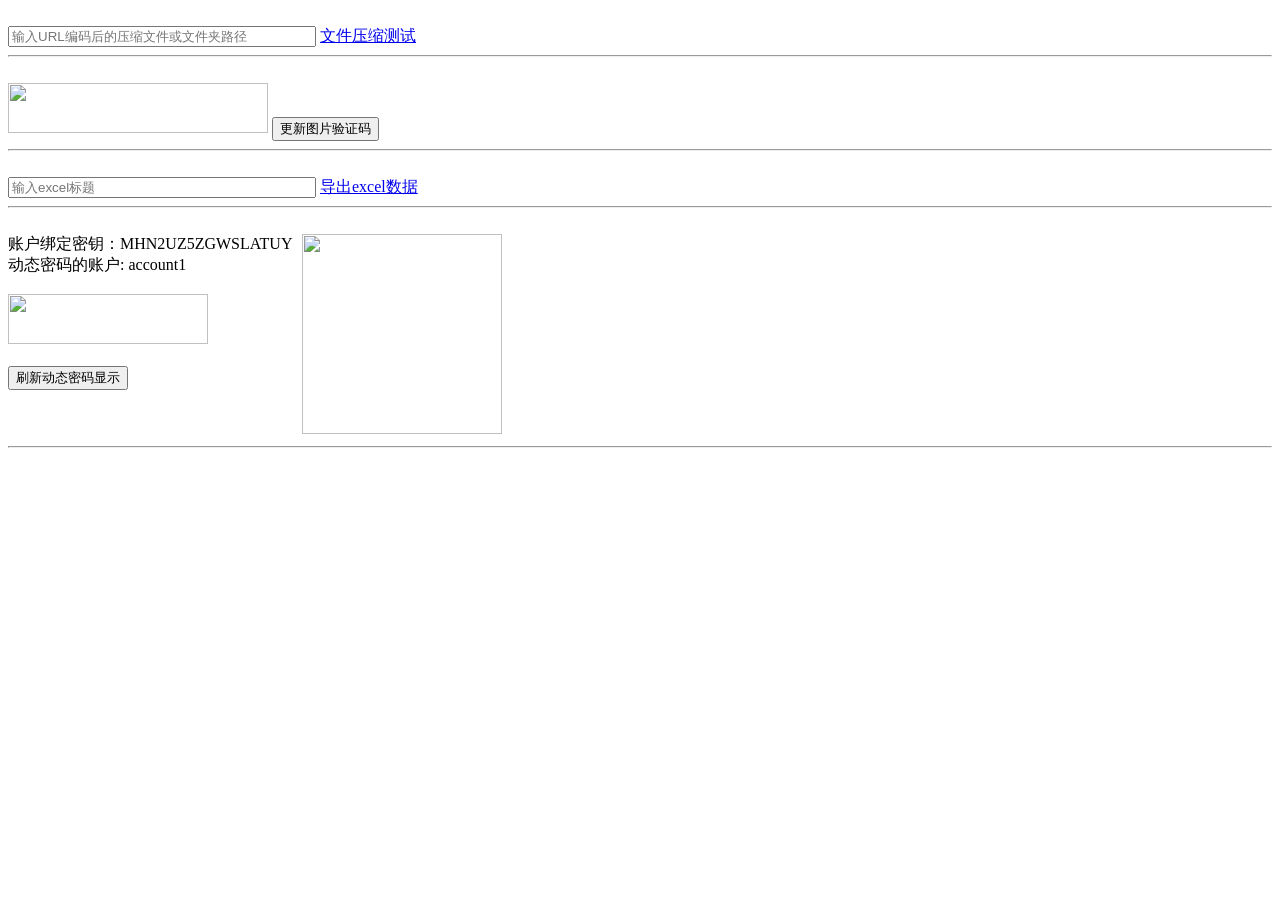
==== src/main/resources/static/mode/index.html @ ce6c4e56 "maven转springboot并添加测试接口" ====
<!DOCTYPE html>
<html lang="en">
<head>
    <meta charset="UTF-8">
    <title>Title</title>
    <script type="text/javascript" src="../js/jquery.min.js"></script>
</head>
<body>

    <br/>
    <input id="zipPath" placeholder="输入URL编码后的压缩文件或文件夹路径" onblur="zip()" style="width: 300px"/>
    <a id="zip" href="#">文件压缩测试</a>

    <hr/>
    <br/>

    <img id="imgCode" src="http://localhost:8080/getImgValidCode?random=123456789" style="width: 260px; height: 50px">
    <button onclick="changeImgCode()">更新图片验证码</button>

    <hr/>
    <br/>

    <input id="excel_title" placeholder="输入excel标题" onblur="exportExcel()" style="width: 300px"/>
    <a id="exportExcel" href="#">导出excel数据</a>

    <hr/>
    <br/>


    <div style="float: left;">
        <div>账户绑定密钥：MHN2UZ5ZGWSLATUY</div>
        <span style="width: 200px;">动态密码的账户: account1</span><br><br>
        <img id="totpAuth" src="http://localhost:8080/getTotpAuth" style="width: 200px; height: 50px"><br/><br>
        <button id="freshTotp" onclick="freshTotp()"> 刷新动态密码显示</button>
    </div>
    <img src="http://localhost:8080/getQrCode" style="width: 200px; height: 200px; margin-left: 10px">
    <hr/>
    <br/>

</body>

<script>
    $(function () {
        console.log("zipPath 初始值" + $("#zipPath").val())
        console.log("excel_title 初始值" + $("#excel_title").val())
    });
    function zip() {
        var zipPath = $("#zipPath").val();
        console.log(zipPath);
        $("#zip").attr('href', 'http://localhost:8080/zip?sourcePath=' + zipPath);
    }

    function changeImgCode() {
        var timestamp = "" + Date.parse(new Date());
        console.log(timestamp);
        $("#imgCode").attr('src', 'http://localhost:8080/getImgValidCode?random=' + timestamp);
    }

    function exportExcel() {
        var title = $("#excel_title").val();
        console.log(title);
        $("#exportExcel").attr('href', 'http://localhost:8080/exportExcel?title=' + title);
    }

    function freshTotp() {
        console.log("刷新动态密码")
        var timestamp = "" + Date.parse(new Date());
        console.log(timestamp);
        $("#totpAuth").attr('src', 'http://localhost:8080/getTotpAuth?random=' + timestamp);
    }
</script>
</html>
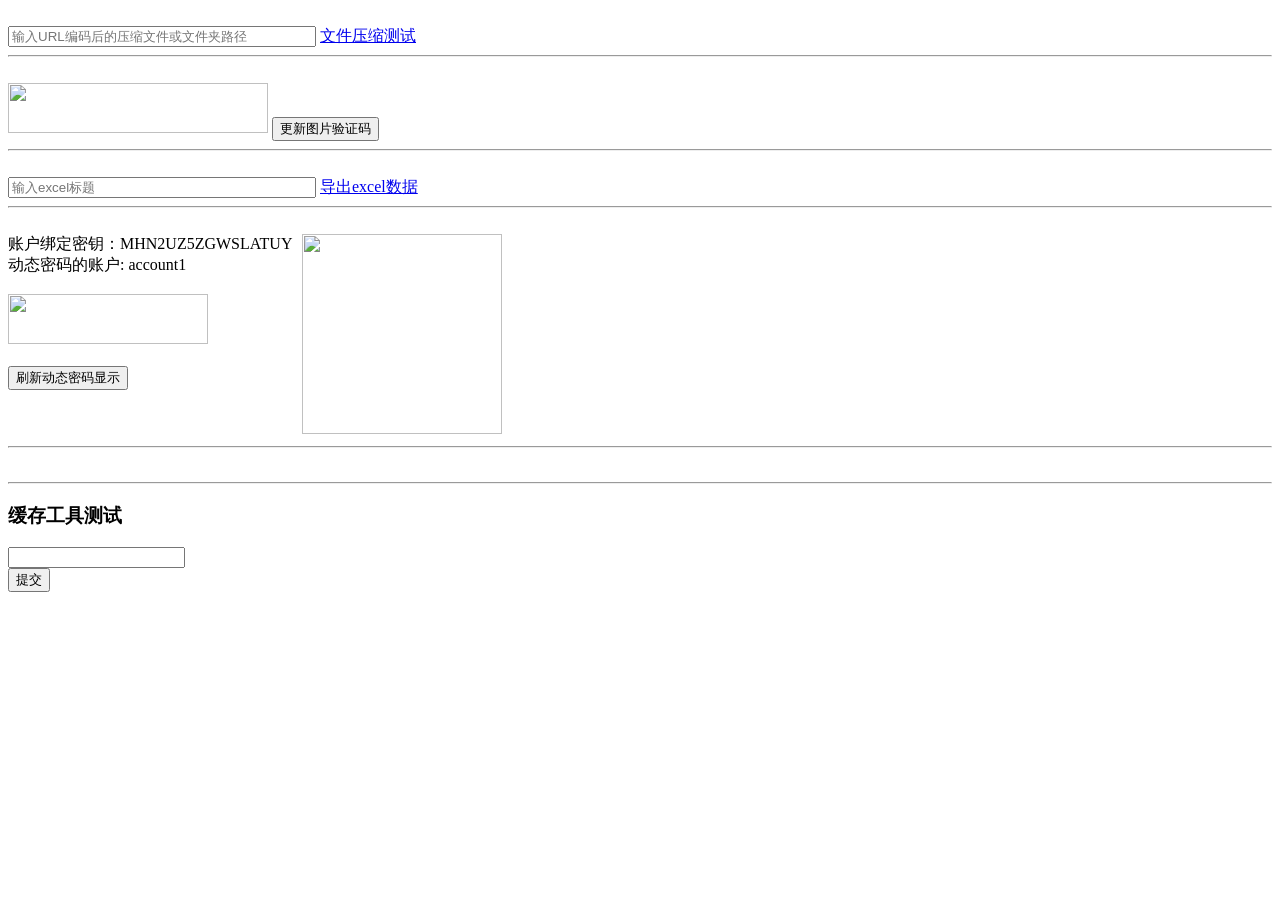
==== commit d46807bc: "添加缓存工具 丰富文件操作方法 添加启动初始化测试 可执行jar打包" ====
--- a/src/main/resources/static/mode/index.html
+++ b/src/main/resources/static/mode/index.html
@@ -37,6 +37,16 @@
     <hr/>
     <br/>
 
+
+    <hr/>
+    <div>
+        <h3>缓存工具测试</h3>
+        <form action="http://localhost:8080/setCache" method="post">
+            <input name="name" type="text"><br/>
+            <input type="submit" value="提交">
+        </form>
+    </div>
+
 </body>
 
 <script>
